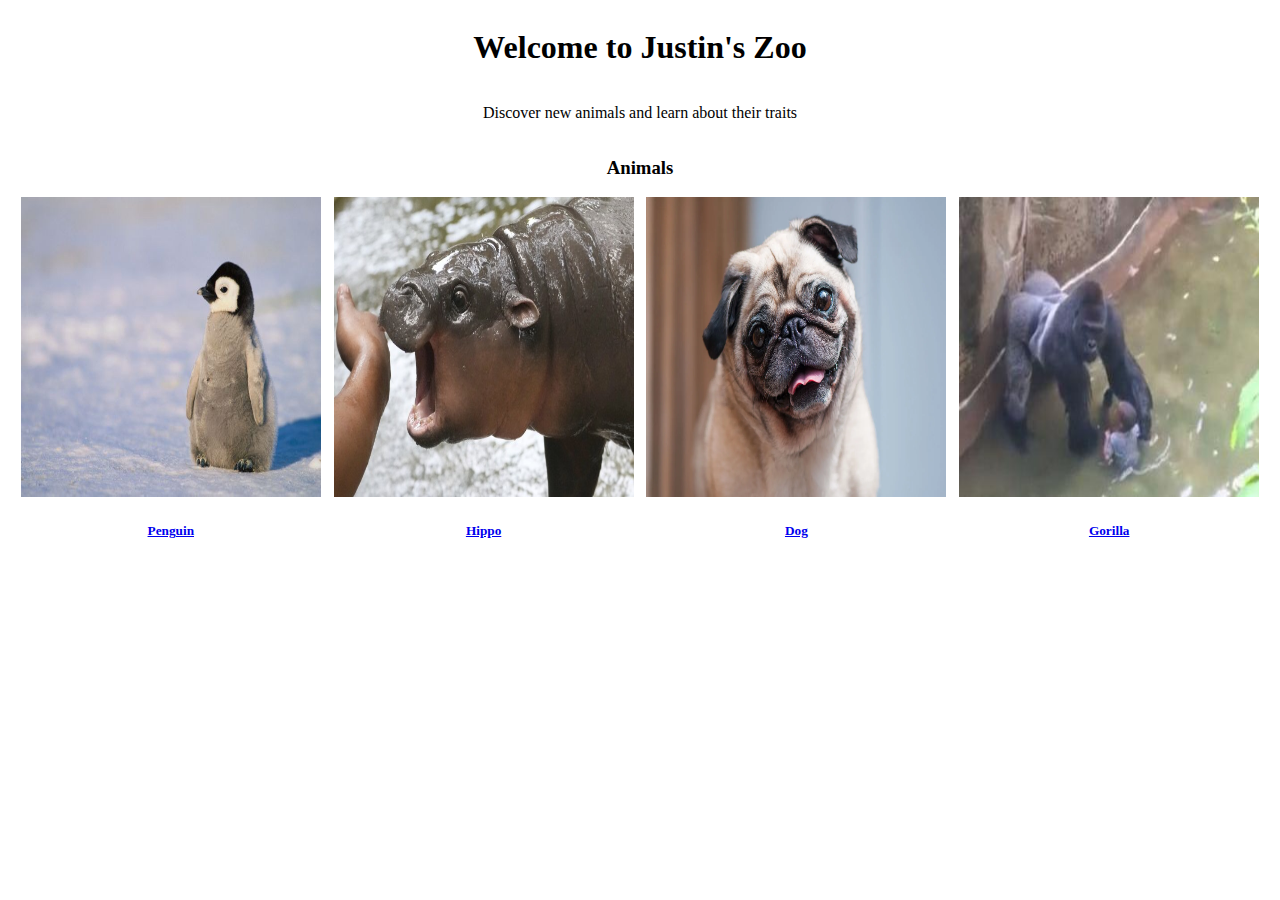
==== index.html @ dd064dac "initial blank files + landing screen" ====
<!DOCTYPE html>
<html>
  <head>
    <title>Justin's Zoo</title>
    <link rel="stylesheet" type="text/css" href="css/index.css">
  </head>
  <body>
    <div class="landing">
      <div class="landing__text">
        <h1>Welcome to Justin's Zoo</h1>
        <p>Discover new animals and learn about their traits</p>
      </div>
    </div>
    <div class="animals">
      <h3>Animals</h3>
      <div class="animal-links">
        <div class="animal-link">
          <a href="./penguin"><img src="./img/penguin.jpeg" alt="penguin"></a>
          <a href="./penguin.html"><h5>Penguin</h5></a>
        </div>
        <div class="animal-link">
          <a href="./hippo.html"><img src="./img/moodeng.jpeg" alt="hippo"></a>
          <a href="./hippo.html"><h5>Hippo</h5></a>
        </div>
        <div class="animal-link">
          <a href="./dog.html"><img src="./img/dog.webp" alt="dog"></a>
          <a href="./dog.html"><h5>Dog</h5></a>
        </div>
        <div class="animal-link">
          <a href="./gorilla.html"><img src="./img/gorilla.jpg" alt="gorilla"></a>
          <a href="./gorilla.html"><h5>Gorilla</h5></a>
        </div>
      </div>
    </div>
  </body>
</html>
---- css/index.css ----
img {
    height: 300px;
    width: 300px;
}
.landing__text {
    display: flex;
    flex-direction: column;
    align-items: center;
}

.animals {
    text-align: center;
}

.animal-links {
    display: flex;
    justify-content: space-evenly;
    align-items: center;
}

.animal-link {
    text-align: center; 
}
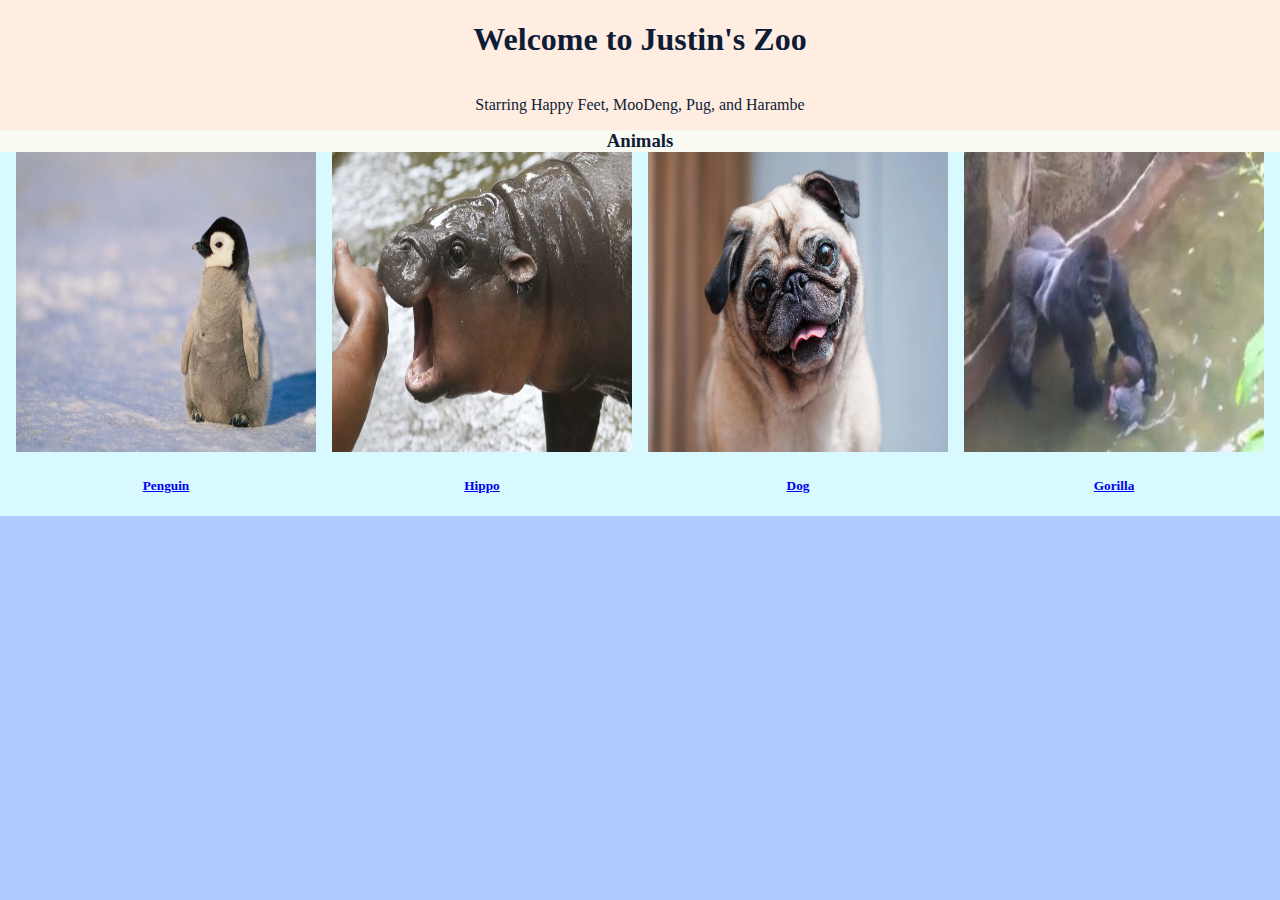
==== commit 7ac15b9b: "changed margins, added color, and changed text of landing page" ====
--- a/index.html
+++ b/index.html
@@ -8,7 +8,7 @@
     <div class="landing">
       <div class="landing__text">
         <h1>Welcome to Justin's Zoo</h1>
-        <p>Discover new animals and learn about their traits</p>
+        <p>Starring Happy Feet, MooDeng, Pug, and Harambe</p>
       </div>
     </div>
     <div class="animals">
--- a/css/index.css
+++ b/css/index.css
@@ -6,18 +6,32 @@
     display: flex;
     flex-direction: column;
     align-items: center;
+    background-color: #FFEDE1;
 }
 
 .animals {
     text-align: center;
+}
+h3 {
+    margin: 0;
+    padding: 0;
+    background-color: #F9FBF2;
 }
 
 .animal-links {
     display: flex;
     justify-content: space-evenly;
     align-items: center;
+    background-color: #D7F9FF;
 }
 
 .animal-link {
     text-align: center; 
+}
+
+body{
+    margin: 0;
+    padding: 0;
+    background-color: #AFCBFF;
+    color: #0E1C36;
 }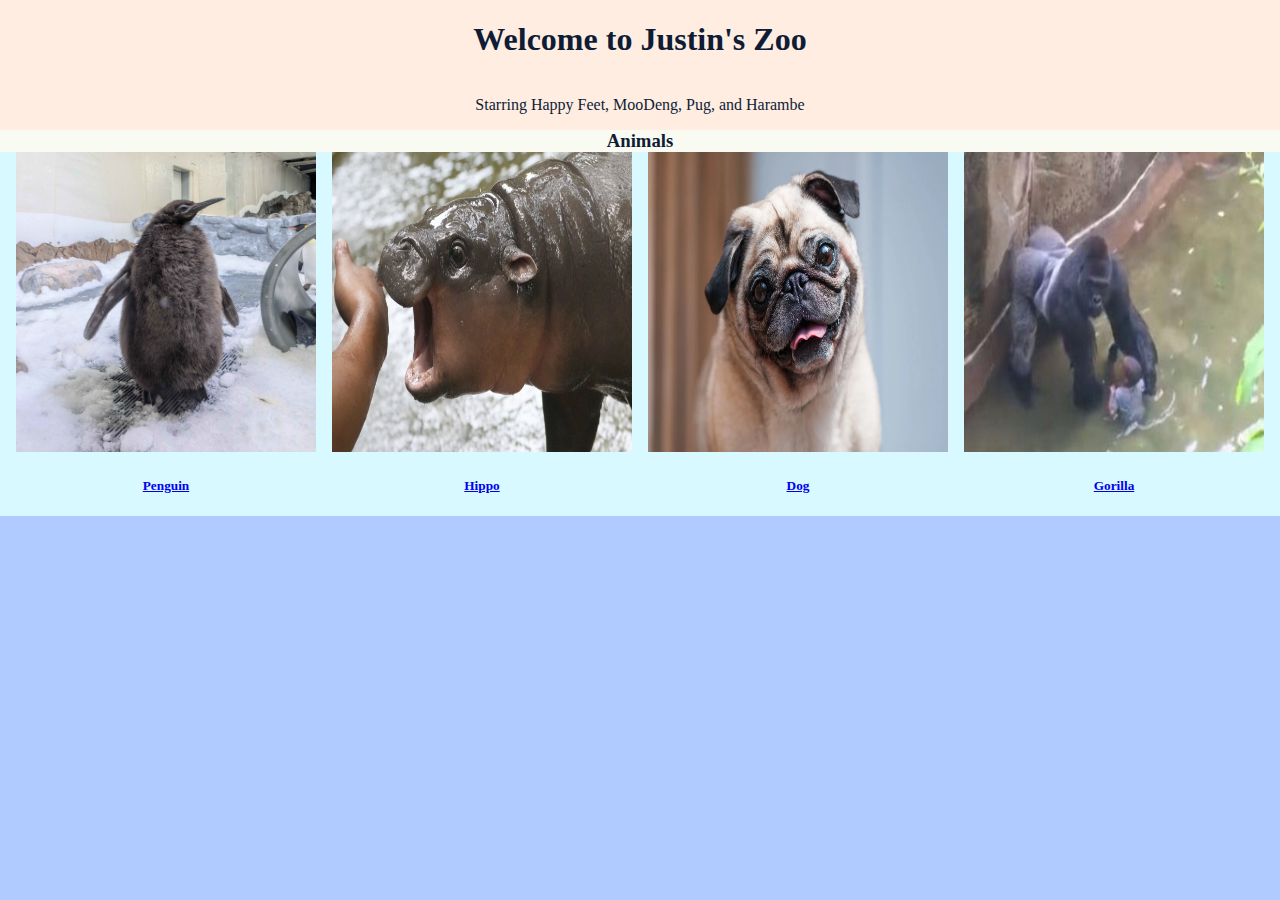
==== commit f61ee8f7: "new penguino photo" ====
--- a/index.html
+++ b/index.html
@@ -15,7 +15,7 @@
       <h3>Animals</h3>
       <div class="animal-links">
         <div class="animal-link">
-          <a href="./penguin"><img src="./img/penguin.jpeg" alt="penguin"></a>
+          <a href="./penguin.html"><img src="./img/penguin.webp" alt="penguin"></a>
           <a href="./penguin.html"><h5>Penguin</h5></a>
         </div>
         <div class="animal-link">
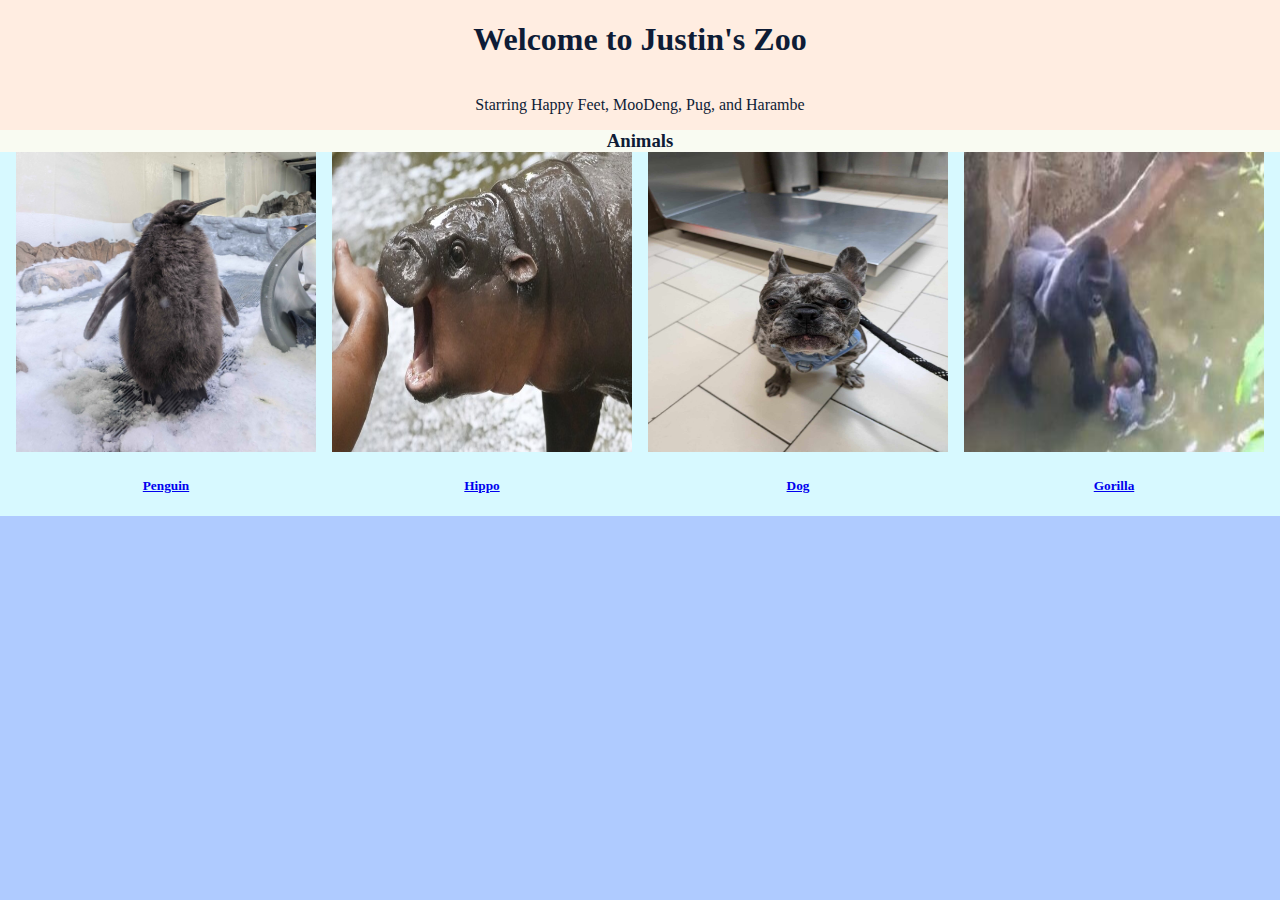
==== commit 7ad36942: "new dog" ====
--- a/index.html
+++ b/index.html
@@ -23,7 +23,7 @@
           <a href="./hippo.html"><h5>Hippo</h5></a>
         </div>
         <div class="animal-link">
-          <a href="./dog.html"><img src="./img/dog.webp" alt="dog"></a>
+          <a href="./dog.html"><img src="./img/dog.png" alt="dog"></a>
           <a href="./dog.html"><h5>Dog</h5></a>
         </div>
         <div class="animal-link">
